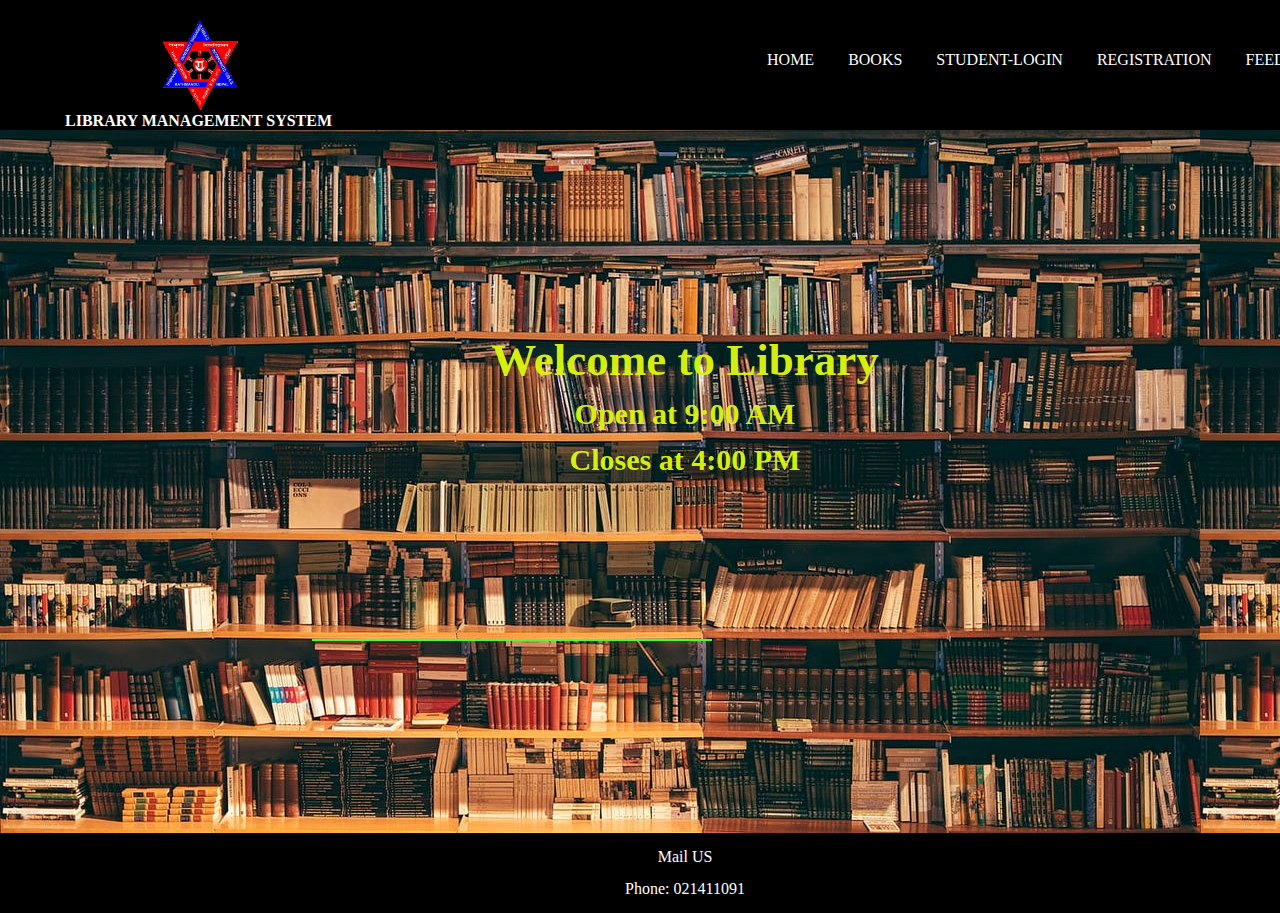
==== index.html @ d303c5bb "first commit" ====
<!DOCTYPE html>
<html lang="en">
  <head>
    <meta charset="UTF-8" />
    <meta name="viewport" content="width=device-width, initial-scale=1.0" />
    <title>Library Management System</title>
    <link rel="stylesheet" type="text/css" href="style.css" />
    <link
      rel="stylesheet"
      href="https://cdnjs.cloudflare.com/ajax/libs/font-awesome/6.5.1/css/all.min.css"
      integrity="sha512-DTOQO9RWCH3ppGqcWaEA1BIZOC6xxalwEsw9c2QQeAIftl+Vegovlnee1c9QX4TctnWMn13TZye+giMm8e2LwA=="
      crossorigin="anonymous"
      referrerpolicy="no-referrer"
    />
  </head>
  <body>
    <div class="wrapper">
      <header>
        <!-- logo here -->
        <div class="logo">
          <img
            src="images/logo"
            alt="image not found"
            height="90px"
            width="170px"
          />
          <h1 style="color: white;">LIBRARY MANAGEMENT SYSTEM</h1>
        </div>

        <nav>
          <ul>
            <li><a href="index.html">HOME </a></li>
            <li><a href="">BOOKS </i></a></li>
            <li><a href="student_login.html">STUDENT-LOGIN</a></li>
            <li><a href="registration.html">REGISTRATION</a></li>
            <li><a href="">FEEDBACK</a></li>
          </ul>
        </nav>
      </header>
      <section>
        <div class="sec_img">
        <br /><br /><br />
        <div class="box">
          <h1 style="text-align: center; font-size: 45px;">
            Welcome to Library
          </h1>
          <br /><div class="geeks"></div> 
          <h1 style="text-align: center; font-size: 30px;">Open at 9:00 AM</h1>
          <br />
          <h1 style="text-align: center; font-size: 30px;"> Closes at 4:00 PM</h1>
          <br />
        </div>
        </div>
        
      </section>
      <footer>
        <br>
            <p  style="color:white;text-align: center;"> 
             <a href ="mailto:dipendrabhandari0000@gmail.com" style="text-decoration: none;color: white;">Mail US</a></p><br>
            <p style="color:white;text-align: center;"> Phone: 021411091</p><br>
      </footer>
    </div>
  </body>
</html>
---- style.css ----
html, body, div, span, object, iframe,
h1, h2, h3, h4, h5, h6, p, blockquote, pre,
abbr, address, cite, code,
del, dfn, em, img, ins, kbd, q, samp,
small, strong, sub, sup, var,
b, i,
dl, dt, dd, ol, ul, li,
fieldset, form, label, legend,
table, caption, tbody, tfoot, thead, tr, th, td,
article, aside, canvas, details, figcaption, figure,
footer, header, hgroup, menu, nav, section, summary,
time, mark, audio, video {
    margin:0;
    padding:0;
    border:0;
    outline:0;
    font-size:100%;
    vertical-align:baseline;
    background:transparent;
}

body {
    line-height:1;
}

article,aside,details,figcaption,figure,
footer,header,hgroup,menu,nav,section {
    display:block;
}

nav ul {
    list-style:none;
}

blockquote, q {
    quotes:none;
}

blockquote:before, blockquote:after,
q:before, q:after {
    content:'';
    content:none;
}

a {
    margin:0;
    padding:0;
    font-size:100%;
    vertical-align:baseline;
    background:transparent;
}

/* change colours to suit your needs */
ins {
    background-color:#ff9;
    color:#000;
    text-decoration:none;
}

/* change colours to suit your needs */
mark {
    background-color:#ff9;
    color:#000;
    font-style:italic;
    font-weight:bold;
}

del {
    text-decoration: line-through;
}

abbr[title], dfn[title] {
    border-bottom:1px dotted;
    cursor:help;
}

table {
    border-collapse:collapse;
    border-spacing:0;
}

/* change border colour to suit your needs */
hr {
    display:block;
    height:1px;
    border:0;  
    border-top:1px solid #cccccc;
    margin:1em 0;
    padding:0;
}

input, select {
    vertical-align:middle;
}
/*-------------------------------------------- Main CSS code now ----------------------------------------------*/

.wrapper{
    width: 100%;
    height: 660px;
    /* background-color: black; */
}
header{
    width: 1370px;
    height: 130px;
    background-color: black;
}
section{
    width: 1370px;
    height: 703px;
    background-color: grey;
}
footer{
    width: 1370px;
    height: 80px;
    background-color: black;
}
.logo{
    padding-left: 65px;
    float: left;
    padding-top: 20px;
}
.logo img{
    padding-left: 50px;
}
li a{
    color: white;
    text-decoration: none;
}
nav{
    float: right;
    word-spacing: 30px;
    padding: 20px;
    padding-right: 40px;
}
nav li{
    display: inline-block;
    line-height: 80px;
}
nav li a:hover{
    color: red;
}
section .sec_img{
    height: 703px;
    background-image: url(images/background.jpg);
    margin-top: 0px;
}

.box{
    color: rgba(218, 245, 14, 0.967);
    height: 300px;
    width: 450px;
    margin: 160px auto;
}
.geeks {
    width: 400px;
    height: 2px;
    background: #ec2e0c;
    position: absolute;
    top: 60%;
    left: 40%;
    transform: translate(-50%, -50%);
    margin :100px auto;
}

.geeks::before {
    content: "";
    position: absolute;
    top: 0;
    left: 0;
    width: 100%;
    height: 100%;
    background: #4dfb3d;
    animation: moveLine 5s linear infinite;
}

@keyframes moveLine {
    0% {
        transform: translateX(0);
    }

    50% {
        transform: translateX(100%);
    }

    100% {
        transform: translateX(0);
    }
}
/* --------------------------------------student-login---------------------------------------------------- */

.log_img{
    font-family:sans-serif; 
    background: -webkit-linear-gradient(to right, #155799, #159957);  
    background: linear-gradient(to right, #155799, #159957); 
    color:whitesmoke;
    height: 100%;
    width: 100%;
    
}
h1{
    text-align: center;
}

form{
    width:35rem;
    margin: auto;
    color:whitesmoke;
    backdrop-filter: blur(16px) saturate(180%);
    -webkit-backdrop-filter: blur(16px) saturate(180%);
    background-color: rgba(11, 15, 13, 0.582);
    border-radius: 12px;
    border: 1px solid rgba(255, 255, 255, 0.125);
    padding: 20px 25px;
}

input[type=text], input[type=password],input[type=number],input[type=email]{
    width: 100%;
    margin: 10px 0;
    border-radius: 5px;
    padding: 15px 18px;
    box-sizing: border-box;
  }

button {
    background-color: #030804;
    color: white;
    padding: 14px 20px;
    border-radius: 5px;
    margin: 7px 0;
    width: 100%;
    font-size: 18px;
  }

button:hover {
    opacity: 0.6;
    cursor: pointer;
}
.register{
    color: white;
    text-align: center;
  }
  
  .register a{
    color: rgb(74, 146, 235);
  }
  
  .register a:link{
    text-decoration: none;
  }
  .headingsContainer{
    text-align: center;
}

.headingsContainer p{
    color: gray;
}
.mainContainer{
    padding: 16px;
}

.subcontainer{
    display: flex;
    flex-direction: row;
    align-items: center;
    justify-content: space-between;
}

.subcontainer a{
    font-size: 16px;
    margin-bottom: 12px;
}

span.forgotpsd a {
    float: right;
    color: whitesmoke;
    padding-top: 16px;
  }

.forgotpsd a{
    color: rgb(74, 146, 235);
  }
  
.forgotpsd a:link{
    text-decoration: none;
  }
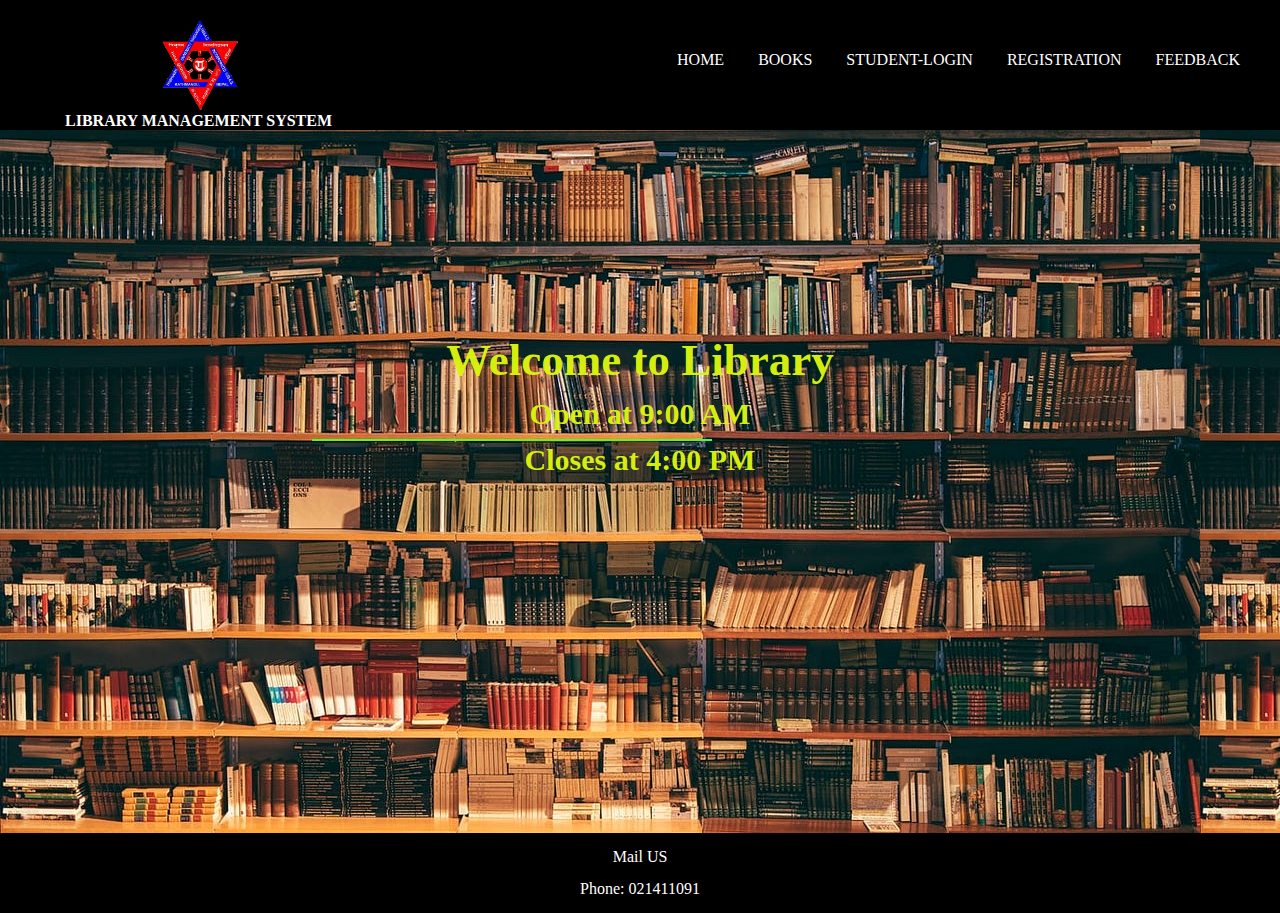
==== commit 4ddee309: "width modify" ====
--- a/index.html
+++ b/index.html
@@ -13,7 +13,7 @@
       referrerpolicy="no-referrer"
     />
   </head>
-  <body>
+  <body >
     <div class="wrapper">
       <header>
         <!-- logo here -->
--- a/style.css
+++ b/style.css
@@ -96,22 +96,22 @@
 
 .wrapper{
     width: 100%;
-    height: 660px;
+    height: fit-content;
     /* background-color: black; */
 }
 header{
-    width: 1370px;
-    height: 130px;
+    width: 100%;
+    height: 130px; 
     background-color: black;
 }
 section{
-    width: 1370px;
-    height: 703px;
+    /* width: 1370px; */
+     height: 100%; 
     background-color: grey;
 }
 footer{
-    width: 1370px;
-    height: 80px;
+    /* width: 1370px; */
+    /* height: 80px; */
     background-color: black;
 }
 .logo{
@@ -156,7 +156,7 @@
     height: 2px;
     background: #ec2e0c;
     position: absolute;
-    top: 60%;
+    top: 340px;
     left: 40%;
     transform: translate(-50%, -50%);
     margin :100px auto;
@@ -194,7 +194,6 @@
     background: linear-gradient(to right, #155799, #159957); 
     color:whitesmoke;
     height: 100%;
-    width: 100%;
     
 }
 h1{
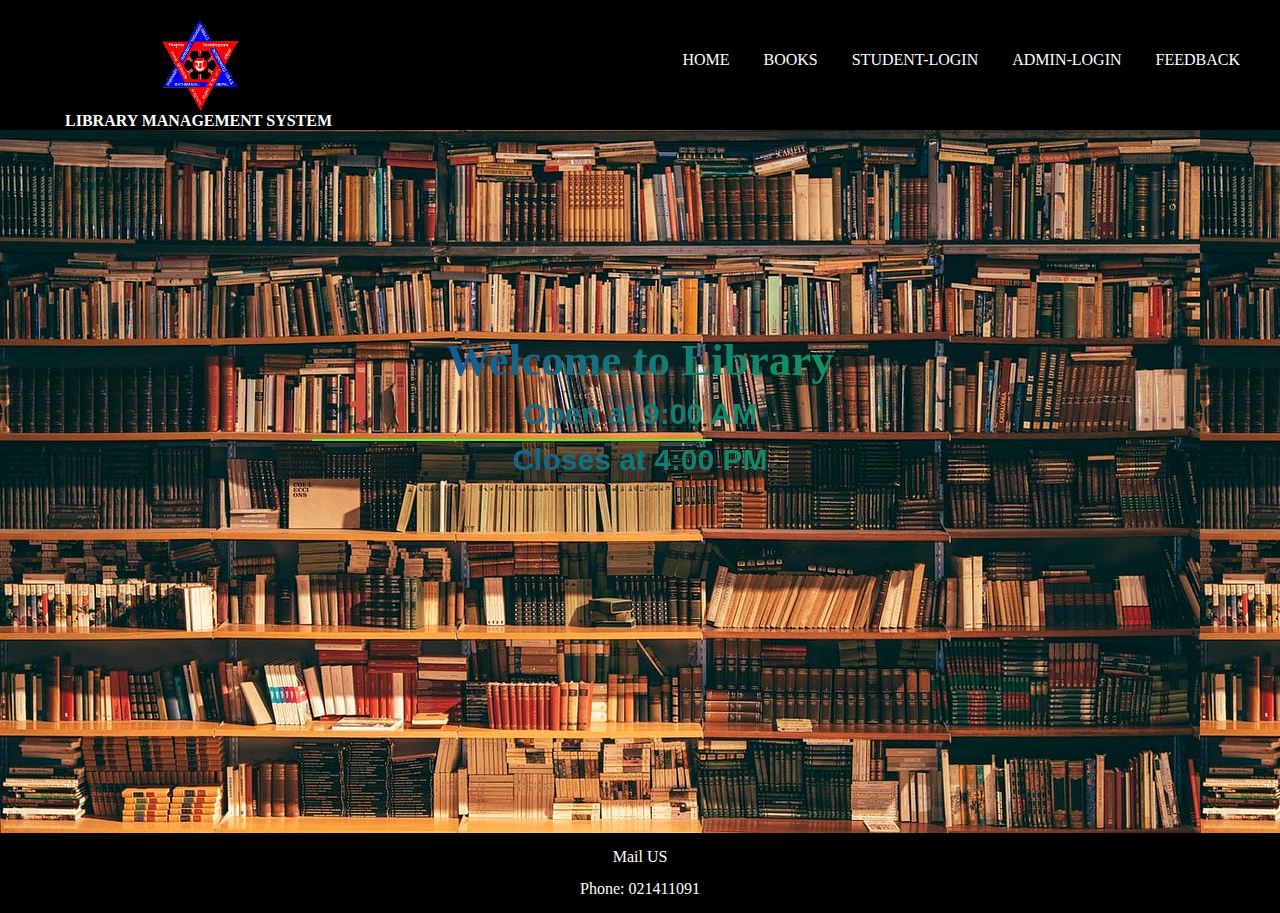
==== commit eeb287a1: "css changed" ====
--- a/index.html
+++ b/index.html
@@ -32,7 +32,7 @@
             <li><a href="index.html">HOME </a></li>
             <li><a href="">BOOKS </i></a></li>
             <li><a href="student_login.html">STUDENT-LOGIN</a></li>
-            <li><a href="registration.html">REGISTRATION</a></li>
+            <li><a href="#">ADMIN-LOGIN</a></li>
             <li><a href="">FEEDBACK</a></li>
           </ul>
         </nav>
@@ -40,14 +40,18 @@
       <section>
         <div class="sec_img">
         <br /><br /><br />
-        <div class="box">
+        <div class="box" style=" background: -webkit-linear-gradient(to right, #999515, #159957);
+        background: linear-gradient(to right, #155799, #159957);
+        -webkit-background-clip: text;
+        background-clip: text;
+        color: transparent;">
           <h1 style="text-align: center; font-size: 45px;">
             Welcome to Library
           </h1>
-          <br /><div class="geeks"></div> 
-          <h1 style="text-align: center; font-size: 30px;">Open at 9:00 AM</h1>
+          <br /><div class="line"></div> 
+          <h1 style="text-align: center; font-size: 30px; font-family: Verdana, Geneva, Tahoma, sans-serif;">Open at 9:00 AM</h1>
           <br />
-          <h1 style="text-align: center; font-size: 30px;"> Closes at 4:00 PM</h1>
+          <h1 style="text-align: center; font-size: 30px; font-family: Verdana, Geneva, Tahoma, sans-serif;"> Closes at 4:00 PM</h1>
           <br />
         </div>
         </div>
--- a/style.css
+++ b/style.css
@@ -1,284 +1,372 @@
-html, body, div, span, object, iframe,
-h1, h2, h3, h4, h5, h6, p, blockquote, pre,
-abbr, address, cite, code,
-del, dfn, em, img, ins, kbd, q, samp,
-small, strong, sub, sup, var,
-b, i,
-dl, dt, dd, ol, ul, li,
-fieldset, form, label, legend,
-table, caption, tbody, tfoot, thead, tr, th, td,
-article, aside, canvas, details, figcaption, figure,
-footer, header, hgroup, menu, nav, section, summary,
-time, mark, audio, video {
-    margin:0;
-    padding:0;
-    border:0;
-    outline:0;
-    font-size:100%;
-    vertical-align:baseline;
-    background:transparent;
+html,
+body,
+div,
+span,
+object,
+iframe,
+h1,
+h2,
+h3,
+h4,
+h5,
+h6,
+p,
+blockquote,
+pre,
+abbr,
+address,
+cite,
+code,
+del,
+dfn,
+em,
+img,
+ins,
+kbd,
+q,
+samp,
+small,
+strong,
+sub,
+sup,
+var,
+b,
+i,
+dl,
+dt,
+dd,
+ol,
+ul,
+li,
+fieldset,
+form,
+label,
+legend,
+table,
+caption,
+tbody,
+tfoot,
+thead,
+tr,
+th,
+td,
+article,
+aside,
+canvas,
+details,
+figcaption,
+figure,
+footer,
+header,
+hgroup,
+menu,
+nav,
+section,
+summary,
+time,
+mark,
+audio,
+video {
+  margin: 0;
+  padding: 0;
+  border: 0;
+  outline: 0;
+  font-size: 100%;
+  vertical-align: baseline;
+  background: transparent;
 }
 
 body {
-    line-height:1;
-}
-
-article,aside,details,figcaption,figure,
-footer,header,hgroup,menu,nav,section {
-    display:block;
+  line-height: 1;
+}
+
+article,
+aside,
+details,
+figcaption,
+figure,
+footer,
+header,
+hgroup,
+menu,
+nav,
+section {
+  display: block;
 }
 
 nav ul {
-    list-style:none;
-}
-
-blockquote, q {
-    quotes:none;
-}
-
-blockquote:before, blockquote:after,
-q:before, q:after {
-    content:'';
-    content:none;
+  list-style: none;
+}
+
+blockquote,
+q {
+  quotes: none;
+}
+
+blockquote:before,
+blockquote:after,
+q:before,
+q:after {
+  content: "";
+  content: none;
 }
 
 a {
-    margin:0;
-    padding:0;
-    font-size:100%;
-    vertical-align:baseline;
-    background:transparent;
+  margin: 0;
+  padding: 0;
+  font-size: 100%;
+  vertical-align: baseline;
+  background: transparent;
 }
 
 /* change colours to suit your needs */
 ins {
-    background-color:#ff9;
-    color:#000;
-    text-decoration:none;
+  background-color: #ff9;
+  color: #000;
+  text-decoration: none;
 }
 
 /* change colours to suit your needs */
 mark {
-    background-color:#ff9;
-    color:#000;
-    font-style:italic;
-    font-weight:bold;
+  background-color: #ff9;
+  color: #000;
+  font-style: italic;
+  font-weight: bold;
 }
 
 del {
-    text-decoration: line-through;
-}
-
-abbr[title], dfn[title] {
-    border-bottom:1px dotted;
-    cursor:help;
+  text-decoration: line-through;
+}
+
+abbr[title],
+dfn[title] {
+  border-bottom: 1px dotted;
+  cursor: help;
 }
 
 table {
-    border-collapse:collapse;
-    border-spacing:0;
+  border-collapse: collapse;
+  border-spacing: 0;
 }
 
 /* change border colour to suit your needs */
 hr {
-    display:block;
-    height:1px;
-    border:0;  
-    border-top:1px solid #cccccc;
-    margin:1em 0;
-    padding:0;
-}
-
-input, select {
-    vertical-align:middle;
+  display: block;
+  height: 1px;
+  border: 0;
+  border-top: 1px solid #cccccc;
+  margin: 1em 0;
+  padding: 0;
+}
+
+input,
+select {
+  vertical-align: middle;
 }
 /*-------------------------------------------- Main CSS code now ----------------------------------------------*/
 
-.wrapper{
-    width: 100%;
-    height: fit-content;
-    /* background-color: black; */
-}
-header{
-    width: 100%;
-    height: 130px; 
-    background-color: black;
-}
-section{
-    /* width: 1370px; */
-     height: 100%; 
-    background-color: grey;
-}
-footer{
-    /* width: 1370px; */
-    /* height: 80px; */
-    background-color: black;
-}
-.logo{
-    padding-left: 65px;
-    float: left;
-    padding-top: 20px;
-}
-.logo img{
-    padding-left: 50px;
-}
-li a{
-    color: white;
-    text-decoration: none;
-}
-nav{
-    float: right;
-    word-spacing: 30px;
-    padding: 20px;
-    padding-right: 40px;
-}
-nav li{
-    display: inline-block;
-    line-height: 80px;
-}
-nav li a:hover{
-    color: red;
-}
-section .sec_img{
-    height: 703px;
-    background-image: url(images/background.jpg);
-    margin-top: 0px;
-}
-
-.box{
-    color: rgba(218, 245, 14, 0.967);
-    height: 300px;
-    width: 450px;
-    margin: 160px auto;
-}
-.geeks {
-    width: 400px;
-    height: 2px;
-    background: #ec2e0c;
-    position: absolute;
-    top: 340px;
-    left: 40%;
-    transform: translate(-50%, -50%);
-    margin :100px auto;
-}
-
-.geeks::before {
-    content: "";
-    position: absolute;
-    top: 0;
-    left: 0;
-    width: 100%;
-    height: 100%;
-    background: #4dfb3d;
-    animation: moveLine 5s linear infinite;
+.wrapper {
+  width: 100%;
+  height: 100%;
+  /* background-color: black; */
+}
+header {
+  /* existing styles */
+  height: 130px;
+  background-image: url(images/background.jpg); /* Set initial background image */
+  background-size: cover;
+  background-position: center;
+}
+
+header:hover {
+  background: black;
+   /* Set the background color to black on hover */
+  background-image: none;
+}
+
+section {
+  /* width: fit-content; */
+  /* height: fit-content; */
+  background-color: grey;
+}
+footer {
+  /* width: 1370px; */
+  height: 80px;
+  background-color: black;
+}
+.logo {
+  padding-left: 65px;
+  float: left;
+  padding-top: 20px;
+}
+.logo img {
+  padding-left: 50px;
+}
+li a {
+  text-decoration: none;
+  color: white;
+}
+nav {
+  float: right;
+  word-spacing: 30px;
+  padding: 20px;
+  padding-right: 40px;
+}
+nav li {
+  display: inline-block;
+  line-height: 80px;
+}
+nav li a:hover {
+  background: -webkit-linear-gradient(to right, #155799, #159957);
+  background: linear-gradient(to right, #155799, #159957);
+  -webkit-background-clip: text;
+  background-clip: text;
+  color: transparent;
+}
+
+section .sec_img {
+  height: 703px;
+  background-image: url(images/background.jpg);
+  margin-top: 0px;
+}
+
+.box {
+  color: rgba(218, 245, 14, 0.967);
+  height: 300px;
+  width: 450px;
+  margin: 160px auto;
+}
+.line {
+  width: 400px;
+  height: 2px;
+  background: #d5ec0c;
+  position: absolute;
+  top: 340px;
+  left: 40%;
+  transform: translate(-50%, -50%);
+  margin: 100px auto;
+}
+
+.line::before {
+  content: "";
+  position: absolute;
+  top: 0;
+  left: 0;
+  width: 100%;
+  height: 100%;
+  background: #4dfb3d;
+  animation: moveLine 5s linear infinite;
 }
 
 @keyframes moveLine {
-    0% {
-        transform: translateX(0);
-    }
-
-    50% {
-        transform: translateX(100%);
-    }
-
-    100% {
-        transform: translateX(0);
-    }
-}
+  0% {
+    transform: translateX(0);
+  }
+
+  50% {
+    transform: translateX(100%);
+  }
+
+  100% {
+    transform: translateX(0);
+  }
+}
+
 /* --------------------------------------student-login---------------------------------------------------- */
 
-.log_img{
-    font-family:sans-serif; 
-    background: -webkit-linear-gradient(to right, #155799, #159957);  
-    background: linear-gradient(to right, #155799, #159957); 
-    color:whitesmoke;
-    height: 100%;
-    
-}
-h1{
-    text-align: center;
-}
-
-form{
-    width:35rem;
-    margin: auto;
-    color:whitesmoke;
-    backdrop-filter: blur(16px) saturate(180%);
-    -webkit-backdrop-filter: blur(16px) saturate(180%);
-    background-color: rgba(11, 15, 13, 0.582);
-    border-radius: 12px;
-    border: 1px solid rgba(255, 255, 255, 0.125);
-    padding: 20px 25px;
-}
-
-input[type=text], input[type=password],input[type=number],input[type=email]{
-    width: 100%;
-    margin: 10px 0;
-    border-radius: 5px;
-    padding: 15px 18px;
-    box-sizing: border-box;
-  }
+.log_img {
+  font-family: Verdana, Geneva, Tahoma, sans-serif;
+  background: -webkit-linear-gradient(to right, #155799, #159957);
+  background: linear-gradient(to right, #155799, #159957);
+  color: whitesmoke;
+  height: fit-content;
+}
+h1 {
+  text-align: center;
+}
+
+form {
+  width: 35rem;
+  margin: auto;
+  color: whitesmoke;
+  backdrop-filter: blur(16px) saturate(180%);
+  -webkit-backdrop-filter: blur(16px) saturate(180%);
+  background-color: rgba(11, 15, 13, 0.582);
+  border-radius: 12px;
+  border: 1px solid rgba(255, 255, 255, 0.125);
+  padding: 20px 25px;
+}
+
+input[type="text"],
+input[type="password"],
+input[type="number"],
+input[type="email"] {
+  width: 100%;
+  margin: 10px 0;
+  border-radius: 5px;
+  padding: 15px 18px;
+  box-sizing: border-box;
+}
 
 button {
-    background-color: #030804;
-    color: white;
-    padding: 14px 20px;
-    border-radius: 5px;
-    margin: 7px 0;
-    width: 100%;
-    font-size: 18px;
-  }
+  background-color: #030804;
+  color: white;
+  padding: 14px 20px;
+  border-radius: 5px;
+  margin: 7px 0;
+  width: 100%;
+  font-size: 18px;
+}
 
 button:hover {
-    opacity: 0.6;
-    cursor: pointer;
-}
-.register{
-    color: white;
-    text-align: center;
-  }
-  
-  .register a{
-    color: rgb(74, 146, 235);
-  }
-  
-  .register a:link{
-    text-decoration: none;
-  }
-  .headingsContainer{
-    text-align: center;
-}
-
-.headingsContainer p{
-    color: gray;
-}
-.mainContainer{
-    padding: 16px;
-}
-
-.subcontainer{
-    display: flex;
-    flex-direction: row;
-    align-items: center;
-    justify-content: space-between;
-}
-
-.subcontainer a{
-    font-size: 16px;
-    margin-bottom: 12px;
+  opacity: 0.6;
+  cursor: pointer;
+}
+.register {
+  color: white;
+  text-align: center;
+}
+
+.register a {
+  color: rgb(74, 146, 235);
+}
+
+.register a:link {
+  text-decoration: none;
+}
+.headingsContainer {
+  text-align: center;
+}
+
+.headingsContainer p {
+  color: gray;
+}
+.mainContainer {
+  padding: 16px;
+}
+
+.subcontainer {
+  display: flex;
+  flex-direction: row;
+  align-items: center;
+  justify-content: space-between;
+}
+
+.subcontainer a {
+  font-size: 16px;
+  margin-bottom: 12px;
 }
 
 span.forgotpsd a {
-    float: right;
-    color: whitesmoke;
-    padding-top: 16px;
-  }
-
-.forgotpsd a{
-    color: rgb(74, 146, 235);
-  }
-  
-.forgotpsd a:link{
-    text-decoration: none;
-  }+  float: right;
+  color: whitesmoke;
+  padding-top: 16px;
+}
+
+.forgotpsd a {
+  color: rgb(74, 146, 235);
+}
+
+.forgotpsd a:link {
+  text-decoration: none;
+}
